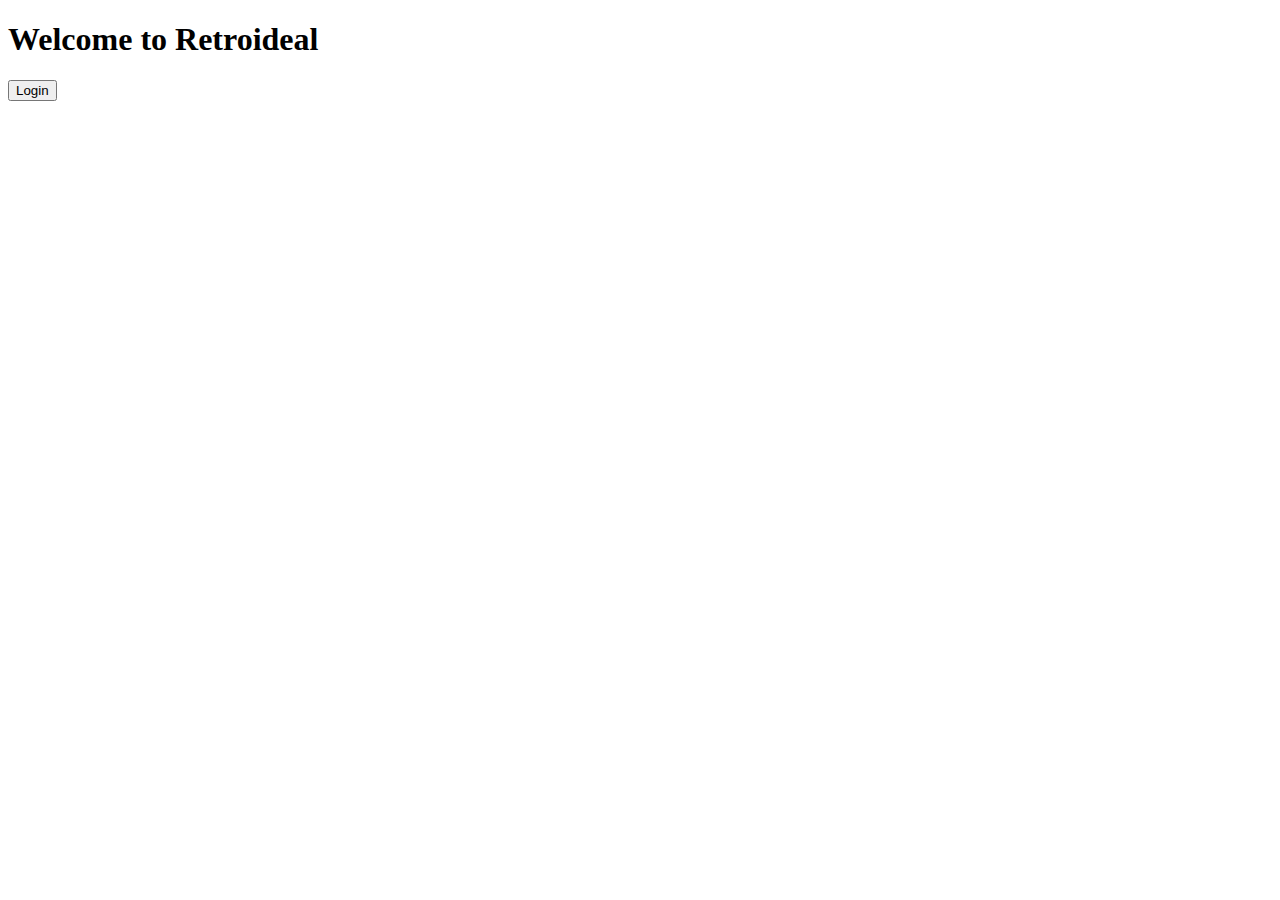
==== retroideal/templates/index.html @ f65fa04f "ready for submission" ====
<!DOCTYPE html>
<html>
<head>
    <title>Retroideal</title>
    <link rel="stylesheet" type="text/css" href="{{ url_for('static', filename='index.css') }}">
</head>
<body class="index">
    <div class="animated-bg"></div>
    <div class="content">
        <h1>Welcome to Retroideal</h1>
        <!-- Your other content here -->
    </div>
    <a href="/login"> <!-- Change href to "/login" -->
        <button class="login-button">Login</button>
    </a>
</body>
</html>
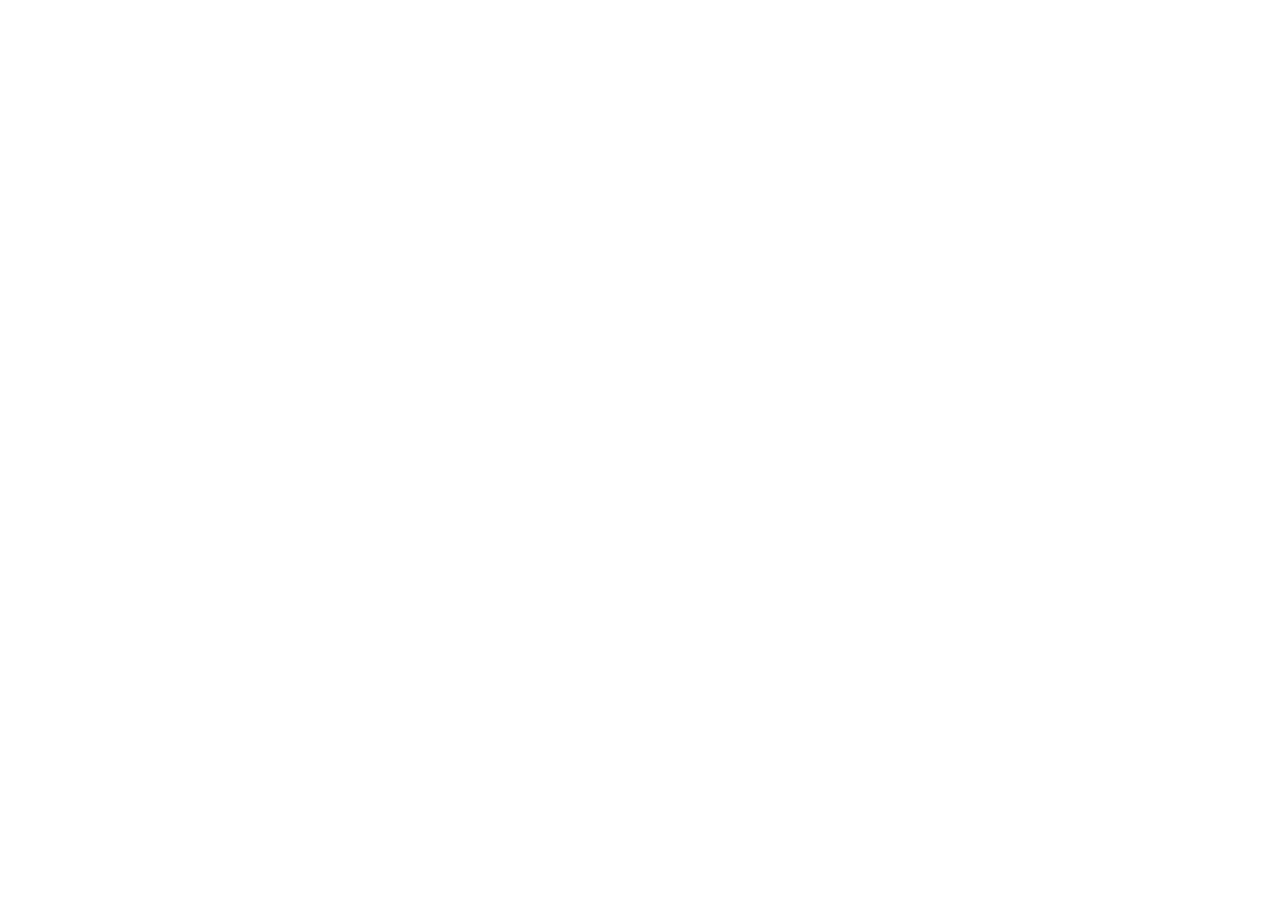
==== commit 533cf85b: "cloudfront" ====
--- a/retroideal/templates/index.html
+++ b/retroideal/templates/index.html
@@ -1,17 +1,9 @@
 <!DOCTYPE html>
 <html>
 <head>
-    <title>Retroideal</title>
-    <link rel="stylesheet" type="text/css" href="{{ url_for('static', filename='index.css') }}">
+  <title>Load Another HTML</title>
 </head>
-<body class="index">
-    <div class="animated-bg"></div>
-    <div class="content">
-        <h1>Welcome to Retroideal</h1>
-        <!-- Your other content here -->
-    </div>
-    <a href="/login"> <!-- Change href to "/login" -->
-        <button class="login-button">Login</button>
-    </a>
+<body>
+  <iframe src="https://d3baz1fr4rwp0i.cloudfront.net" style="width:100%; height:100vh; border:none;"></iframe>
 </body>
 </html>
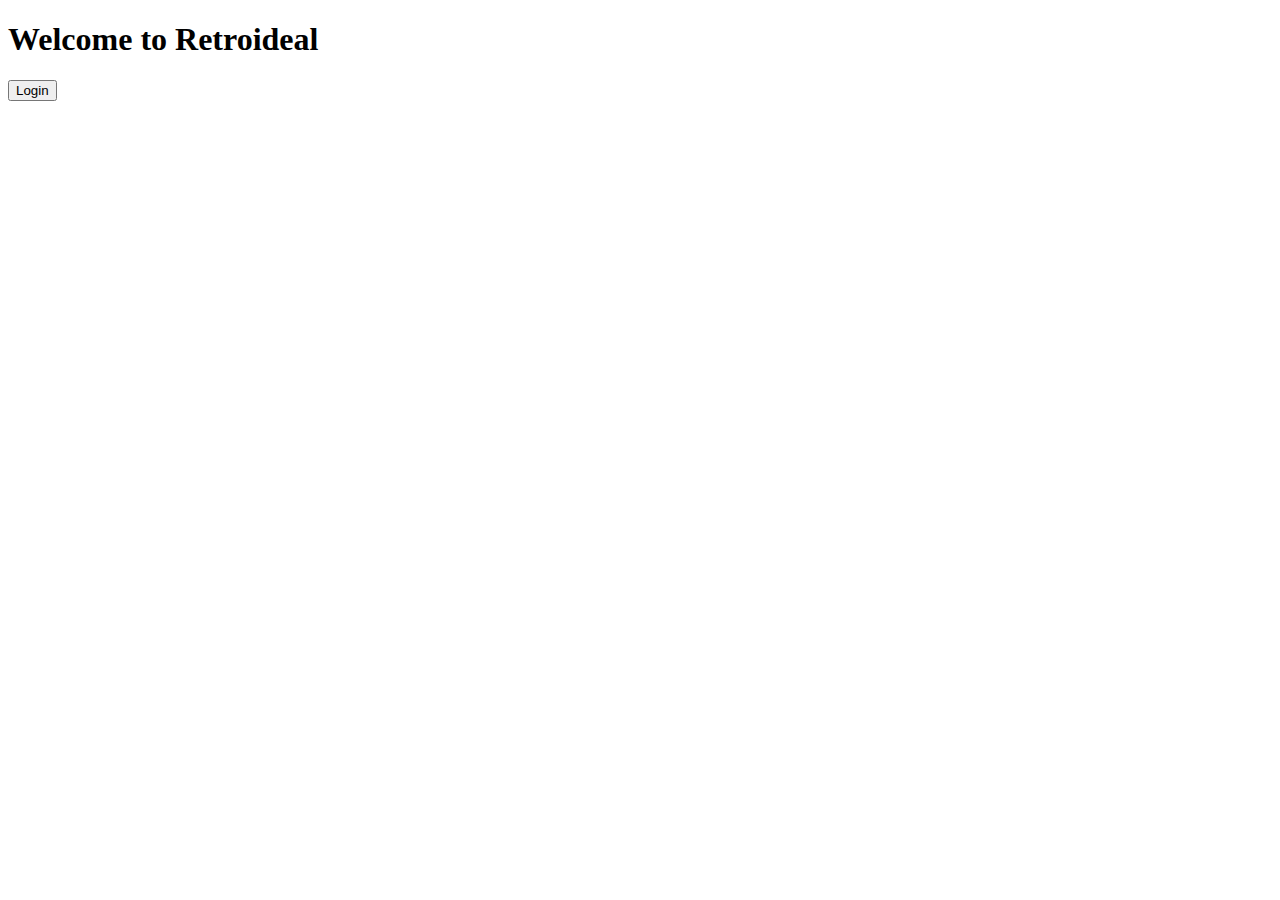
==== commit a711d604: "cloudfront breaking stuff" ====
--- a/retroideal/templates/index.html
+++ b/retroideal/templates/index.html
@@ -1,9 +1,17 @@
 <!DOCTYPE html>
 <html>
 <head>
-  <title>Load Another HTML</title>
+    <title>Retroideal</title>
+    <link rel="stylesheet" type="text/css" href="{{ url_for('static', filename='index.css') }}">
 </head>
-<body>
-  <iframe src="https://d3baz1fr4rwp0i.cloudfront.net" style="width:100%; height:100vh; border:none;"></iframe>
+<body class="index">
+    <div class="animated-bg"></div>
+    <div class="content">
+        <h1>Welcome to Retroideal</h1>
+        <!-- Your other content here -->
+    </div>
+    <a href="/login"> <!-- Change href to "/login" -->
+        <button class="login-button">Login</button>
+    </a>
 </body>
 </html>
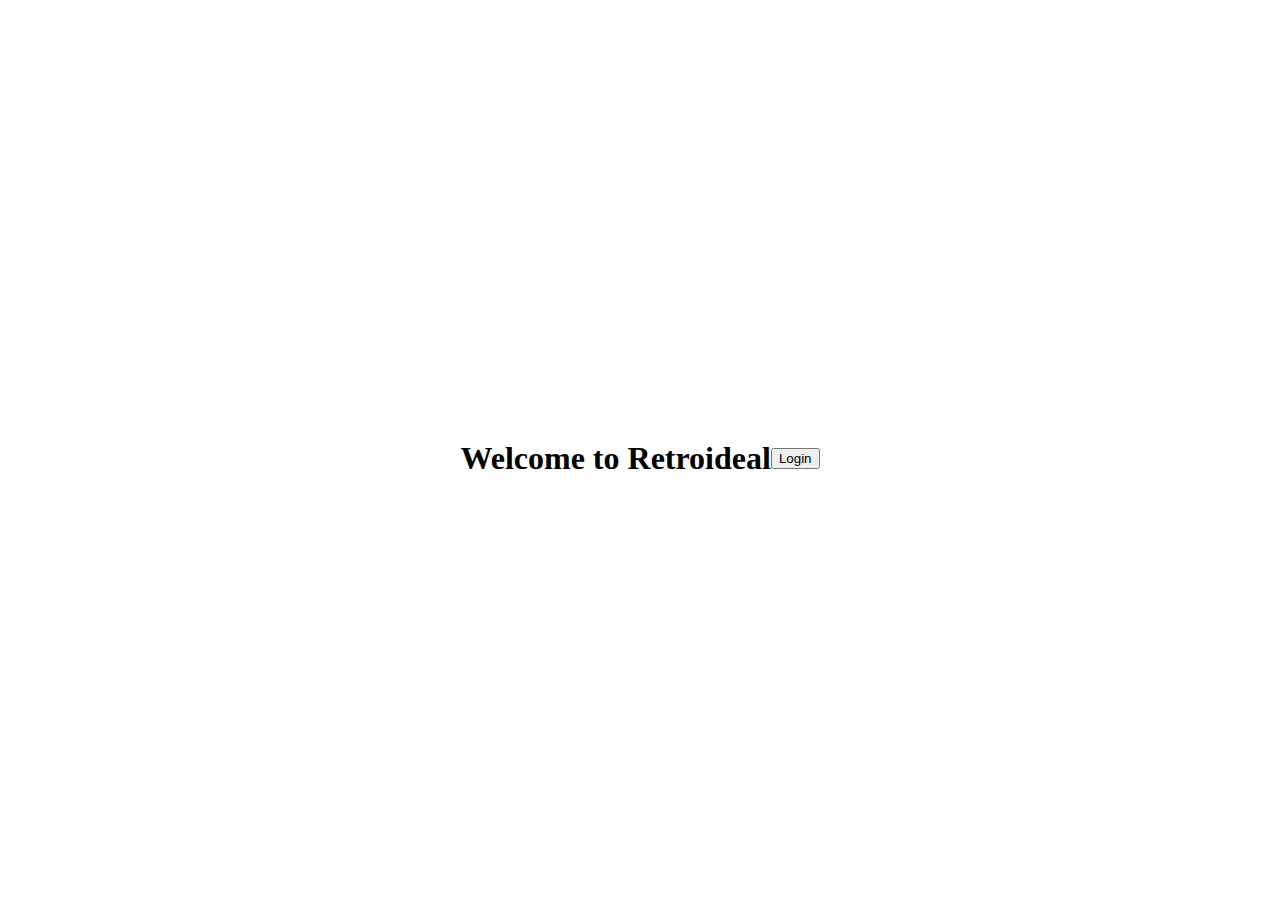
==== commit 9c62b6df: "fixed cloud front" ====
--- a/retroideal/templates/index.html
+++ b/retroideal/templates/index.html
@@ -3,6 +3,24 @@
 <head>
     <title>Retroideal</title>
     <link rel="stylesheet" type="text/css" href="{{ url_for('static', filename='index.css') }}">
+    <style>
+        /* Global body styles */
+        body {
+            background-image: url('https://d3baz1fr4rwp0i.cloudfront.net'); /* Image URL */
+            background-repeat: no-repeat;
+            background-size: cover;
+            position: relative;
+            overflow: hidden;
+            display: flex;
+            justify-content: center;
+            align-items: center;
+            height: 100vh;
+            animation: animateBackground 20s ease infinite;
+        }
+
+        /* Rest of your existing CSS styles */
+        /* ... */
+    </style>
 </head>
 <body class="index">
     <div class="animated-bg"></div>
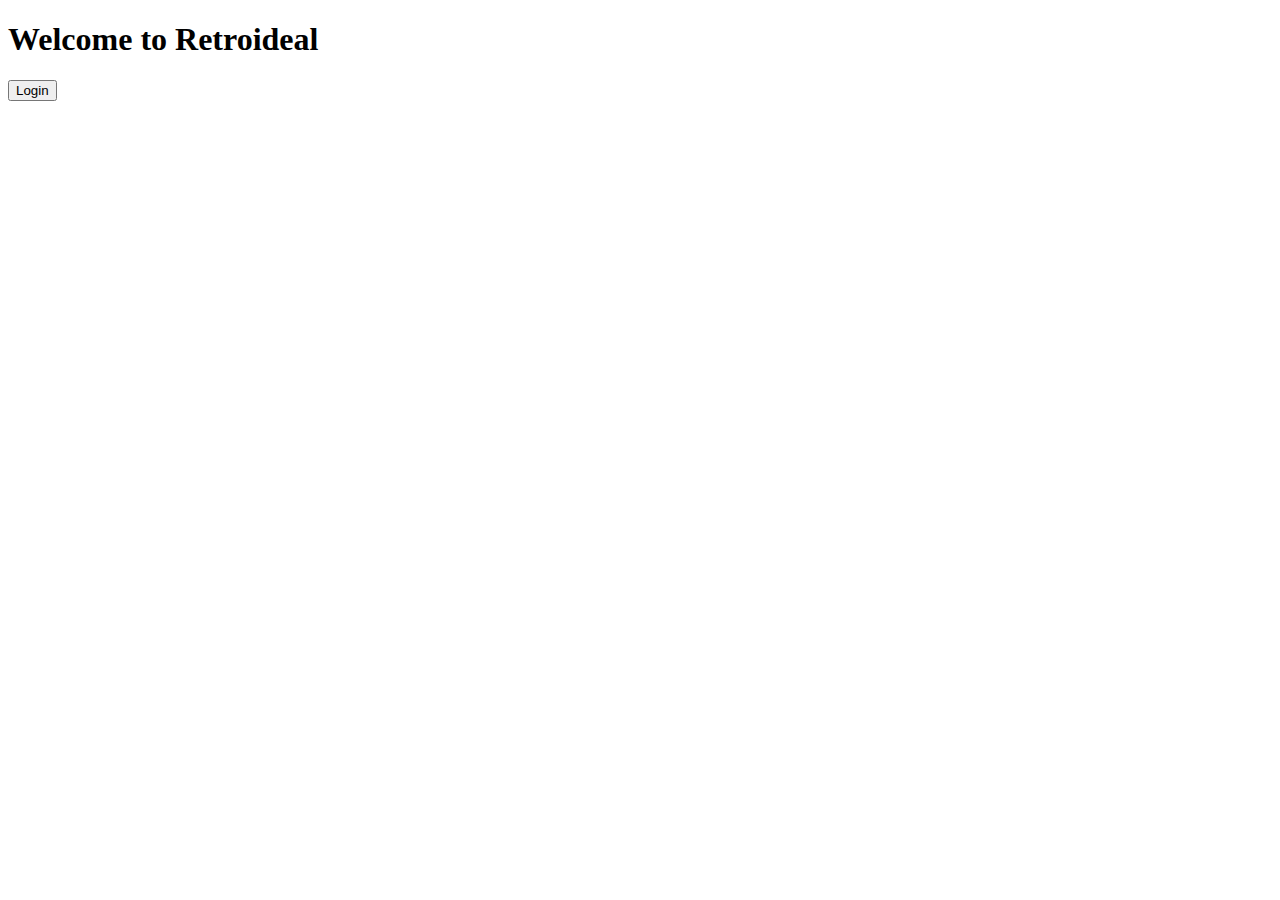
==== commit e888bc65: "ready for submission" ====
--- a/retroideal/templates/index.html
+++ b/retroideal/templates/index.html
@@ -3,24 +3,6 @@
 <head>
     <title>Retroideal</title>
     <link rel="stylesheet" type="text/css" href="{{ url_for('static', filename='index.css') }}">
-    <style>
-        /* Global body styles */
-        body {
-            background-image: url('https://d3baz1fr4rwp0i.cloudfront.net'); /* Image URL */
-            background-repeat: no-repeat;
-            background-size: cover;
-            position: relative;
-            overflow: hidden;
-            display: flex;
-            justify-content: center;
-            align-items: center;
-            height: 100vh;
-            animation: animateBackground 20s ease infinite;
-        }
-
-        /* Rest of your existing CSS styles */
-        /* ... */
-    </style>
 </head>
 <body class="index">
     <div class="animated-bg"></div>
